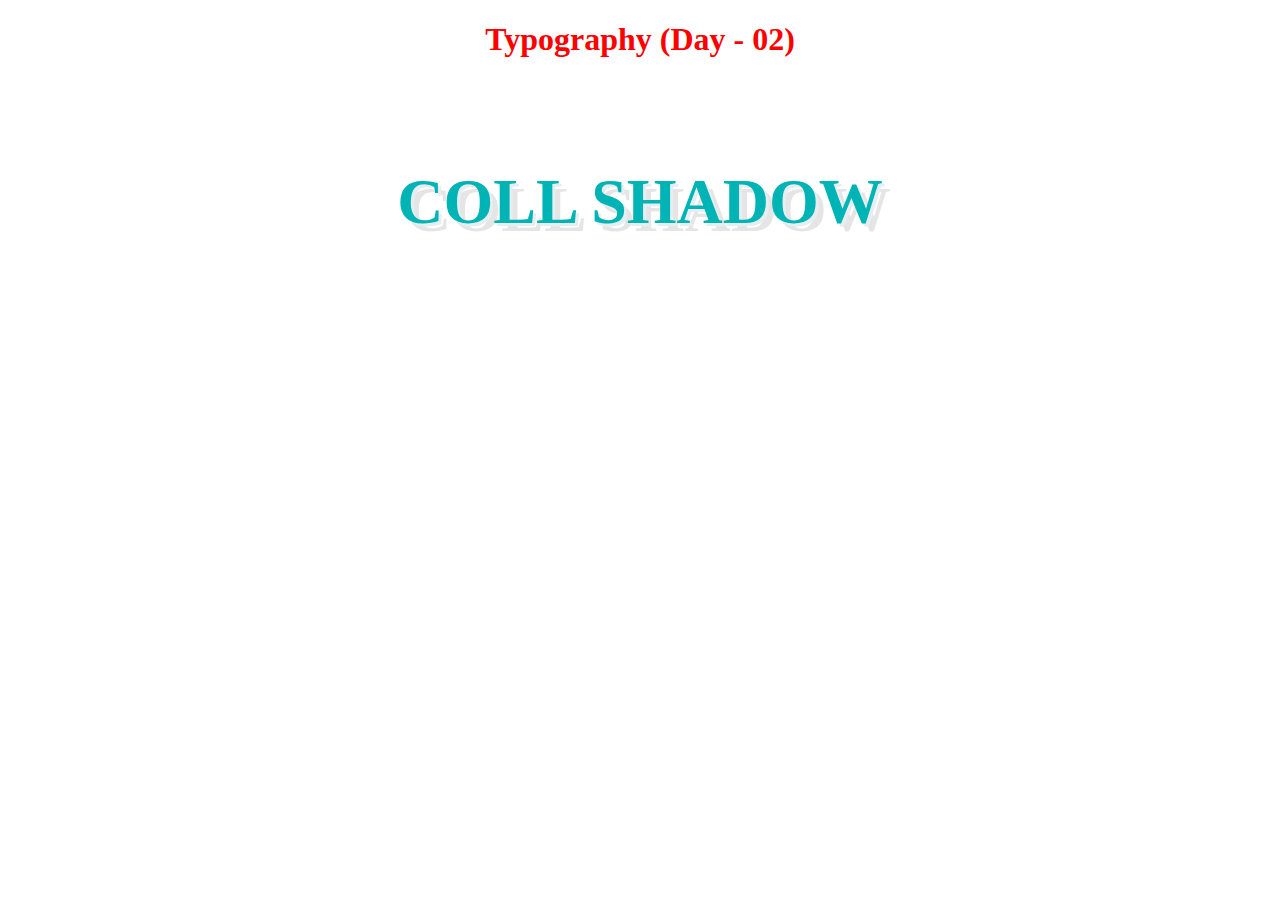
==== Day-02(typography)/index.html @ 755ee0bd "cool shoadow complete" ====
<!DOCTYPE html>
<html lang="en">
<head>
    <meta charset="UTF-8">
    <meta http-equiv="X-UA-Compatible" content="IE=edge">
    <meta name="viewport" content="width=device-width, initial-scale=1.0">
    <title>Day 01(css in 30 days)</title>
    <link rel="stylesheet" href="./style.css">
</head>
<body>
    <section class="theme">
        <h1>Typography (Day - 02)</h1>

        <h4 class="coll-shadow-typo">Coll Shadow</h4>



        
    </section>
</body>
</html>
---- Day-02(typography)/style.css ----
.theme{
    text-align: center;
}
h1{
    color: red;
}
h4{
    color: green;;
}
.coll-shadow-typo{
    position: relative;
    display: inline-block;
    font-size: 4rem;
    text-transform: uppercase;
    color: #00b3b4;
    text-shadow: 3px 3px 0px #e7eef1, 8px 8px 0px rgba(0,0,0,0.1);
}
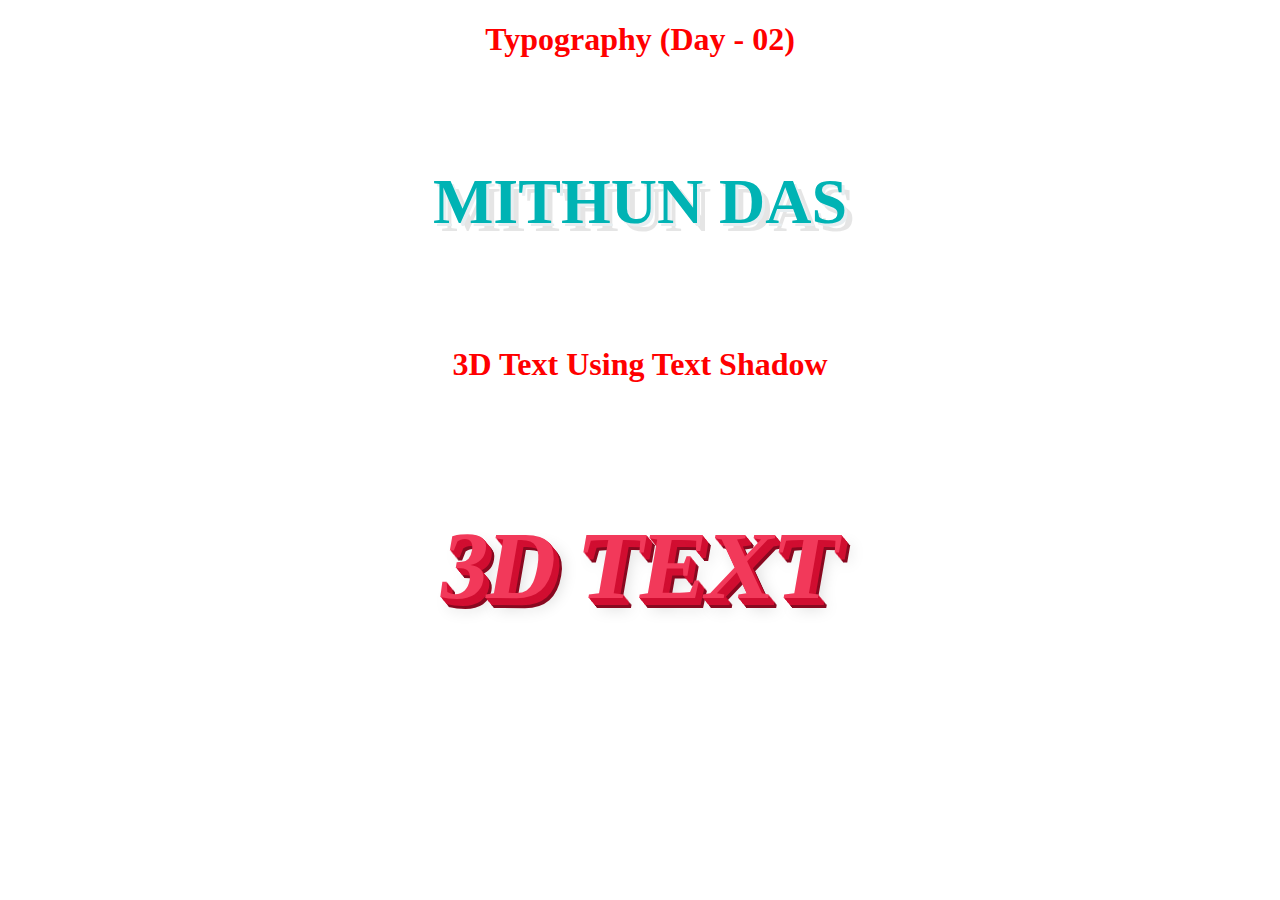
==== commit d177f574: "3d text using text shadow" ====
--- a/Day-02(typography)/index.html
+++ b/Day-02(typography)/index.html
@@ -11,10 +11,10 @@
     <section class="theme">
         <h1>Typography (Day - 02)</h1>
 
-        <h4 class="coll-shadow-typo">Coll Shadow</h4>
+        <h4 class="attractive-shadow">Mithun Das</h4> 
 
-
-
+        <h1>3D Text Using Text Shadow</h1>
+        <h4 class="threedee-text">3D Text</h4>
         
     </section>
 </body>
--- a/Day-02(typography)/style.css
+++ b/Day-02(typography)/style.css
@@ -7,11 +7,32 @@
 h4{
     color: green;;
 }
-.coll-shadow-typo{
+.attractive-shadow{
     position: relative;
     display: inline-block;
     font-size: 4rem;
     text-transform: uppercase;
     color: #00b3b4;
-    text-shadow: 3px 3px 0px #e7eef1, 8px 8px 0px rgba(0,0,0,0.1);
+    text-shadow: 3px 3px 0px #e7eef1, 
+                8px 8px 0px rgba(0,0,0,0.1);
+}
+.threedee-text{
+    font-size: 6rem;
+    text-transform: uppercase;
+    color: #f2395a;
+    -webkit-transform:skew(-5deg, -5deg) rotate(5deg);
+    transform: skew(-5deg, -5deg) rotate(5deg);
+    -webkit-transform-origin: center center;
+    transform-origin: center center;
+    text-shadow: 1px 1px #d10e31,
+                 2px 2px #d10e31,
+                 3px 3px #d10e31,
+                 4px 4px #d10e31,
+                 5px 5px #d10e31,
+                 6px 6px #d10e31,
+                 7px 7px #d10e31,
+                 8px 8px #890920,
+                 9px 9px #890920,
+                 10px 10px #890920,
+                 11px 11px 15px rgba(0,0,0,0.15);
 }